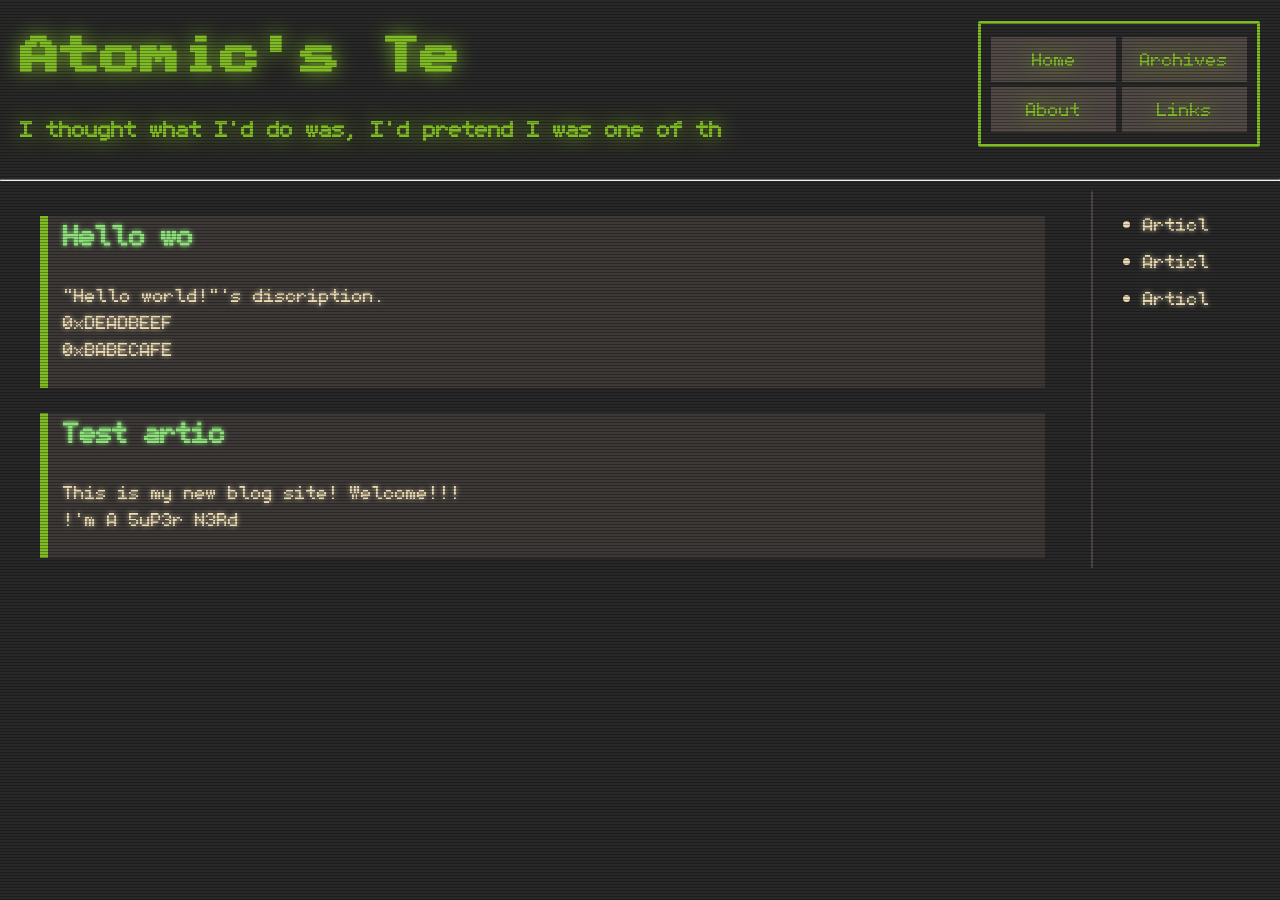
==== index.html @ 864d995a "initial commit" ====
<!DOCTYPE html>
<html>
    <head>
        <meta charset="utf-8">
        <title>Atomic's Terminal</title>
        <link rel="stylesheet" type="text/css" href="terminal.css">
        <link rel="stylesheet" type="text/css" href="scan.css">
    </head>

    <body>
        <!-- <div> -->
        <div class="scanlines" id="scanlines-container">

            <div id="banner-placeholder"></div>

            <hr>

            <div id="content">
                <div id="articles">
                    <a href="./test-article.html">
                        <div class="article">
                            <h2 class="typing">Hello world!</h2>
                            <p>
                                "Hello world!"'s discription.<br>
                                0xDEADBEEF<br>
                                0xBABECAFE
                            </p>
                        </div>
                    </a>

                    <a href="./test-article.html">
                        <div class="article">
                            <h2 class="typing">Test article 2</h2>
                            <p>
                                This is my new blog site! Welcome!!!<br>
                                !'m A 5uP3r N3Rd
                            </p>
                        </div>
                    </a>
                </div>

                <div id="side-bar">
                    <ul>
                        <li class="typing">Article 1</li>
                        <li class="typing">Article 2</li>
                        <li class="typing">Article 3</li>
                    </ul>
                </div>
            </div>
        </div>

        <!-- typing effects should be placed here to get all elements-->
        <script type="module" src="./js/entry.js"></script>
    </body>
</html>
---- terminal.css ----
@font-face {
    font-family: "retro";
    src: url("./fonts/arcade/retro-pixel-arcade.ttf");
}

@font-face {
    font-family: "cute";
    src: url("./fonts/cute-mono/retro-pixel-cute-mono.ttf");
}

body {
    margin: 0px;
    background-color: #282828;
    color: #80bb26;
    font-family: "cute";
    font-size: 20px;
    text-shadow: 0px 0px 20px #80bb26;
}

#banner {
    display: flex;
    justify-content: space-between;
    align-items: center;
}

#title {
    font-family: "retro";
    padding-left: 20px;
    width: 70%;
}

#title h3 {
    font-family: "cute";
}

#nav {
    width: 20%;
    height: 100px;

    padding: 10px;
    margin-right: 20px;

    border-style: solid;
    border-width: 3px;
    border-color: #80bb26;
    border-radius: 2px;

    display: flex;
    flex-wrap: wrap;
    align-items: center;
    justify-content: space-between;
}

#nav a {
    color: #80bb26;
    text-decoration: none;
}

.nav-button {
    background-color: #504945;
    width: 49%;
    height: 45%;

    display: flex;
    align-items: center; 
    justify-content: center;
}

#content {
    display: flex;
    justify-content: space-between;

    padding-left: 30px;

    color: #EBDBB2;
    text-shadow: 0px 0px 5px;
}

#articles {
    width: 82%;
}

#articles h2 {
    color: #8EE07C;
}

#articles a {
    color: #EBDBB2;
    text-decoration: none;
}

.article {
    padding-left: 15px;
    padding-bottom: 5px;

    border-left-style: solid;
    border-color: #80bb26; 
    border-width: 8px;
    margin: 10px;
    background-color: #3C3836;
}

#side-bar {
    width: 15%;
    border-left-style: solid;
    border-color: #504945;
    border-width: 2px;
}

#side-bar li {
    margin: 10px;
}
---- scan.css ----
/* LIST OF FURTHER IMPROVEMENTS */
/*
currently working on :
calculation draft for keyframes steps

$scan-moving-duration: 3s;
$scan-moving-delay: 7s;

total time = 10s (duration + delay)
keyframes :
    0%: wait
    15%: start moving
    85%: end moving & start waiting
    100% : wait

(the rest later)

*/
/* REGULAR SCANLINES SETTINGS */
/* MOVING SCANLINE SETTINGS */
/* MIXINS */
/* CSS .scanlines CLASS */

#scanlines-container {
    width: 100vw;
    height: 100vh;
}

.scanlines {
  position: relative;
  overflow: hidden;
  width: 100%;
}

.scanlines:before, .scanlines:after {
  display: block;
  pointer-events: none;
  content: '';
  position: absolute;
}

.scanlines:before {
  width: 100%;
  height: 2px;
  z-index: 2147483649;
  background: rgba(0, 0, 0, 0.3);
  opacity: 0.1;
  animation: scanline 6s linear infinite;
}

.scanlines:after {
  top: 0;
  right: 0;
  bottom: 0;
  left: 0;
  z-index: 2147483648;
  background: linear-gradient(to bottom, transparent 50%, rgba(0, 0, 0, 0.3) 51%);
  background-size: 100% 3px;
  animation: none;
}

/* ANIMATE UNIQUE SCANLINE */
@keyframes scanline {
  0% {
    transform: translate3d(0, 200000%, 0);
  }
}

@keyframes scanlines {
  0% {
    background-position: 0 50%;
  }
}
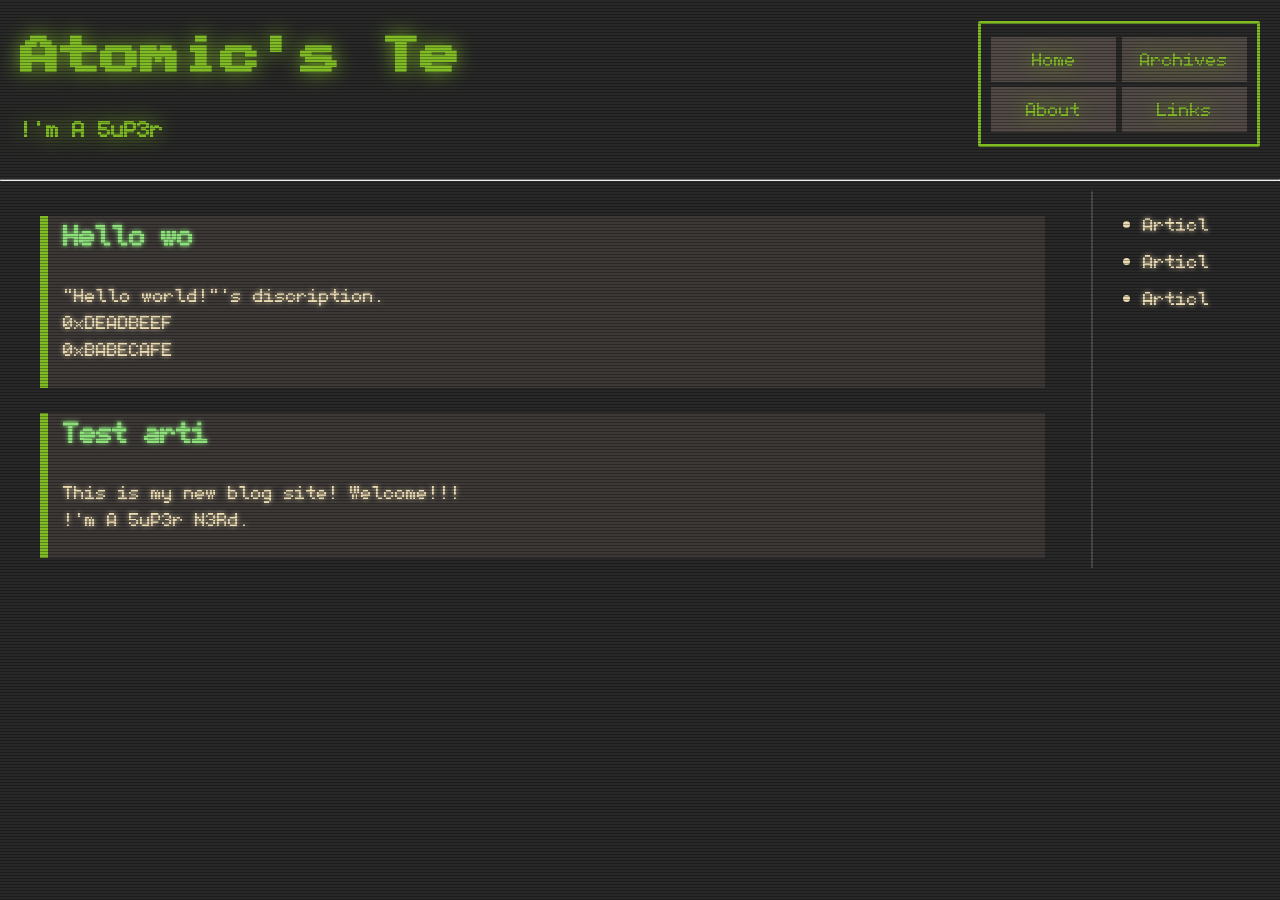
==== commit a947233d: "feat: add loading page" ====
--- a/index.html
+++ b/index.html
@@ -9,8 +9,12 @@
 
     <body>
         <!-- <div> -->
-        <div class="scanlines" id="scanlines-container">
+        <div id="loader" class="scanlines">
+            [ loading.. ]
+        </div>
 
+        <!-- hide first. visible after loaded -->
+        <div class="scanlines" id="scanlines-container" style="visibility:hidden">
             <div id="banner-placeholder"></div>
 
             <hr>
@@ -33,7 +37,7 @@
                             <h2 class="typing">Test article 2</h2>
                             <p>
                                 This is my new blog site! Welcome!!!<br>
-                                !'m A 5uP3r N3Rd
+                                !'m A 5uP3r N3Rd.
                             </p>
                         </div>
                     </a>
@@ -48,8 +52,8 @@
                 </div>
             </div>
         </div>
+    </body>
 
-        <!-- typing effects should be placed here to get all elements-->
-        <script type="module" src="./js/entry.js"></script>
-    </body>
+    <!-- typing effects should be placed here to get all elements--> 
+    <script type="module" src="./js/entry.js"></script>
 </html>
